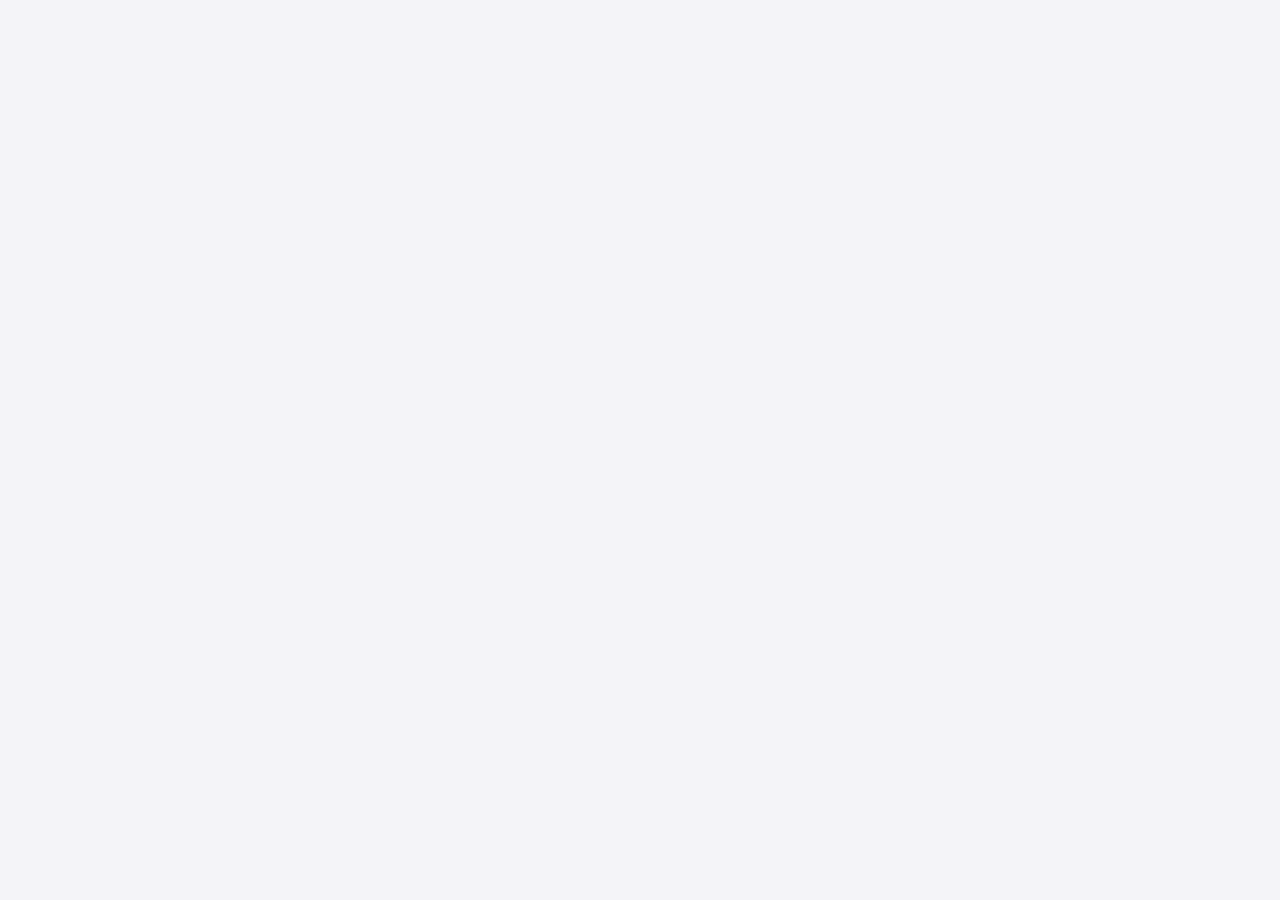
==== AdminWebsite/pay.htm @ da8bce6b "pay" ====
<!DOCTYPE HTML>
<html>
<head>
    <meta charset="utf-8">
    <title>支付提示</title>
    <meta name="apple-mobile-web-app-capable" content="yes"/>
    <meta name="apple-mobile-web-app-status-bar-style" content="black"/>
    <meta name="format-detection" content="telephone=no"/>
    <meta name="format-detection" content="email=no"/>
    <meta name="viewport" content="width=device-width, initial-scale=1.0, maximum-scale=1.0, minimum-scale=1.0, user-scalable=0"/>
    <style>
        *, :before, :after {
            -webkit-tap-highlight-color: rgba(0, 0, 0, 0)
        }

        body, div, dl, dt, dd, ul, ol, li, h1, h2, h3, h4, h5, h6, form, fieldset, legend, input, textarea, p, blockquote, th, td {
            margin: 0;
            padding: 0
        }

        table {
            border-collapse: collapse;
            border-spacing: 0
        }

        fieldset, img {
            border: 0
        }

        li {
            list-style: none
        }

        caption, th {
            text-align: left
        }

        q:before, q:after {
            content: ""
        }

        input:password {
            ime-mode: disabled
        }

        :focus {
            outline: 0
        }

        html, body {
            -webkit-touch-callout: none;
            touch-callout: none;
            -webkit-user-select: none;
            user-select: none;
            -webkit-tap-highlight-color: transparent;
            tap-highlight-color: transparent;
            height: 100%;
            margin: 0;
            padding: 0;
            text-align: center;
            font-size: 15px;
            font-weight: 300;
            font-family: "Helvetica Neue", Helvetica, Arial, "Lucida Grande", sans-serif
        }

        a {
            text-decoration: none
        }

        body {
            background: #F4F4F8
        }

        .weixin-tip {
            display: none;
            -webkit-box-sizing: border-box;
            box-sizing: border-box;
            position: absolute;
            top: 15px;
            right: 20px;
            width: 265px;
            padding: 55px 0 0;
            text-align: left;
            background: url([data-uri]) no-repeat right top;
            background-size: 45px 68px
        }

        .weixin-tip-img {
            display: none;
            padding: 110px 0 0
        }

        .weixin-tip-img::after {
            display: block;
            margin: 15px auto;
            content: ' ';
            background-size: cover
        }

        .weixin-tip-img.iphone::after {
            width: 150px;
            height: 150px;
            background-image: url([data-uri])
        }

        .weixin-tip-img.android::after {
            width: 173px;
            height: 240px;
            background-image: url([data-uri])
        }
    </style>
</head>
<body>
<div class="J-weixin-tip weixin-tip">
    <div class="weixin-tip-content">
        请在菜单中选择在浏览器中打开,<br/>
        以完成支付
    </div>
</div>
<div class="J-weixin-tip-img weixin-tip-img"></div>

<script type="text/javascript">
(function(){var b={};var a={};a.PADCHAR="=";a.ALPHA="ABCDEFGHIJKLMNOPQRSTUVWXYZabcdefghijklmnopqrstuvwxyz0123456789+/";a.makeDOMException=function(){var f,d;try{return new DOMException(DOMException.INVALID_CHARACTER_ERR)}catch(d){var c=new Error("DOM Exception 5");c.code=c.number=5;c.name=c.description="INVALID_CHARACTER_ERR";c.toString=function(){return"Error: "+c.name+": "+c.message};return c}};a.getbyte64=function(e,d){var c=a.ALPHA.indexOf(e.charAt(d));if(c===-1){throw a.makeDOMException()}return c};a.decode=function(f){f=""+f;var j=a.getbyte64;var h,e,g;var d=f.length;if(d===0){return f}if(d%4!==0){throw a.makeDOMException()}h=0;if(f.charAt(d-1)===a.PADCHAR){h=1;if(f.charAt(d-2)===a.PADCHAR){h=2}d-=4}var c=[];for(e=0;e<d;e+=4){g=(j(f,e)<<18)|(j(f,e+1)<<12)|(j(f,e+2)<<6)|j(f,e+3);c.push(String.fromCharCode(g>>16,(g>>8)&255,g&255))}switch(h){case 1:g=(j(f,e)<<18)|(j(f,e+1)<<12)|(j(f,e+2)<<6);c.push(String.fromCharCode(g>>16,(g>>8)&255));break;case 2:g=(j(f,e)<<18)|(j(f,e+1)<<12);c.push(String.fromCharCode(g>>16));break}return c.join("")};a.getbyte=function(e,d){var c=e.charCodeAt(d);if(c>255){throw a.makeDOMException()}return c};a.encode=function(f){if(arguments.length!==1){throw new SyntaxError("Not enough arguments")}var g=a.PADCHAR;var h=a.ALPHA;var k=a.getbyte;var e,j;var c=[];f=""+f;var d=f.length-f.length%3;if(f.length===0){return f}for(e=0;e<d;e+=3){j=(k(f,e)<<16)|(k(f,e+1)<<8)|k(f,e+2);c.push(h.charAt(j>>18));c.push(h.charAt((j>>12)&63));c.push(h.charAt((j>>6)&63));c.push(h.charAt(j&63))}switch(f.length-d){case 1:j=k(f,e)<<16;c.push(h.charAt(j>>18)+h.charAt((j>>12)&63)+g+g);break;case 2:j=(k(f,e)<<16)|(k(f,e+1)<<8);c.push(h.charAt(j>>18)+h.charAt((j>>12)&63)+h.charAt((j>>6)&63)+g);break}return c.join("")};b.decode=function(c){return a.decode(decodeURIComponent(c))};window._AP=b})();
</script>
<script>
    if (location.hash.indexOf('error') != -1) {
        alert('参数错误，请检查');
    } else {
        var ua = navigator.userAgent.toLowerCase();
        var tip = document.querySelector(".weixin-tip");
        var tipImg = document.querySelector(".J-weixin-tip-img");
        if (ua.indexOf('micromessenger') != -1) {
            tip.style.display = 'block';
            tipImg.style.display = 'block';
            if (ua.indexOf('iphone') != -1 || ua.indexOf('ipad') != -1 || ua.indexOf('ipod') != -1) {
                tipImg.className = 'J-weixin-tip-img weixin-tip-img iphone'
            } else {
                tipImg.className = 'J-weixin-tip-img weixin-tip-img android'
            }
        } else {
            var getQueryString = function (url, name) {
                var reg = new RegExp("(^|\\?|&)" + name + "=([^&]*)(\\s|&|$)", "i");
                if (reg.test(url)) return RegExp.$2.replace(/\+/g, " ");
            };
            var param = getQueryString(location.href, 'goto') || '';
            // TODO 如果你自定义了这个中间页面的 URL，请修改下面这个变量为这个页面的实际 URL
            var CURRENT_PAGE_URL = 'pay.htm';
            location.href = param != '' ? _AP.decode(param) : (CURRENT_PAGE_URL + '#error');
        }
    }
</script>
</body>
</html>
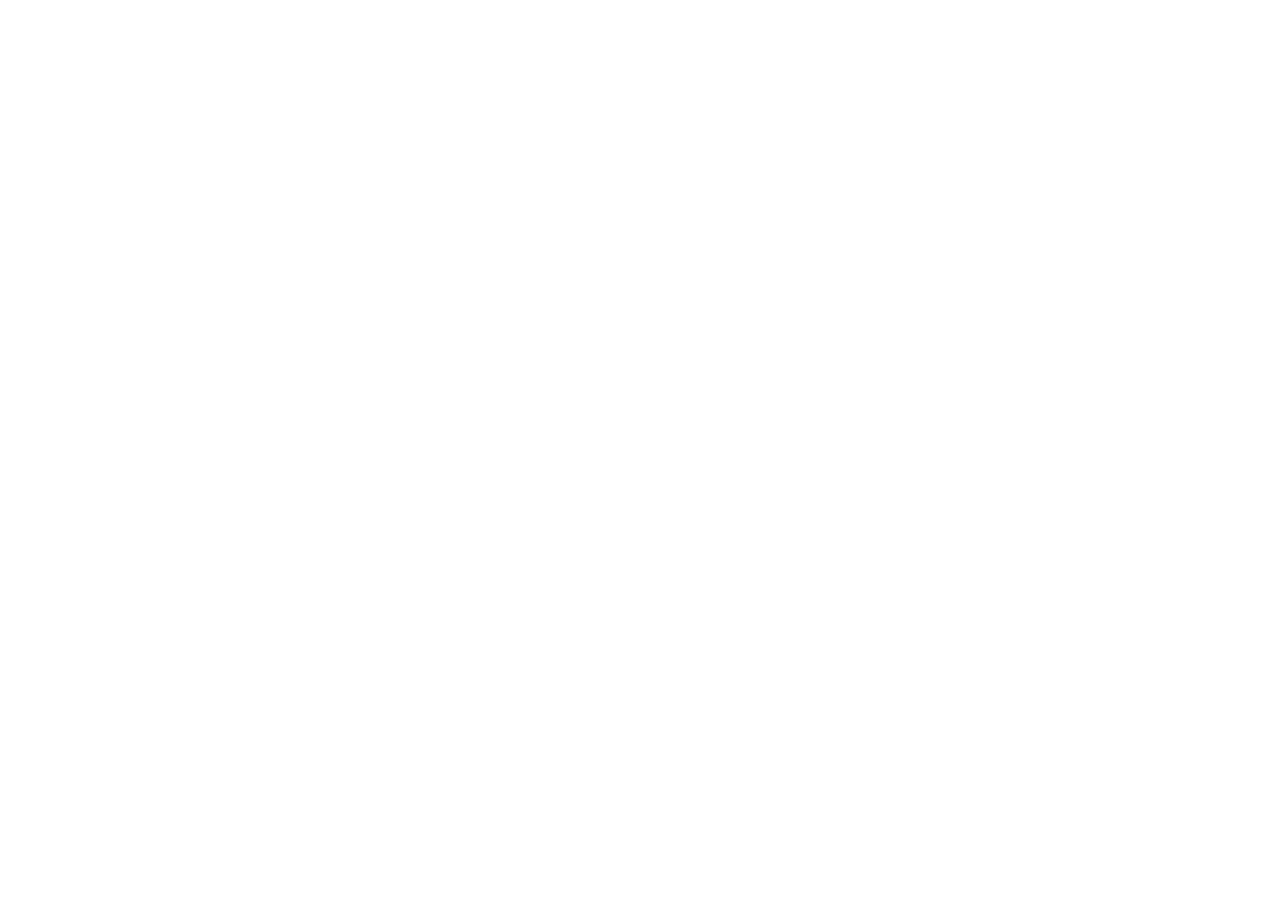
==== commit d900dca9: "htm" ====
--- a/AdminWebsite/pay.htm
+++ b/AdminWebsite/pay.htm
@@ -144,7 +144,7 @@
             };
             var param = getQueryString(location.href, 'goto') || '';
             // TODO 如果你自定义了这个中间页面的 URL，请修改下面这个变量为这个页面的实际 URL
-            var CURRENT_PAGE_URL = 'pay.htm';
+            var CURRENT_PAGE_URL = 'http://http://admin.shmddm.com/pay.htm';
             location.href = param != '' ? _AP.decode(param) : (CURRENT_PAGE_URL + '#error');
         }
     }
